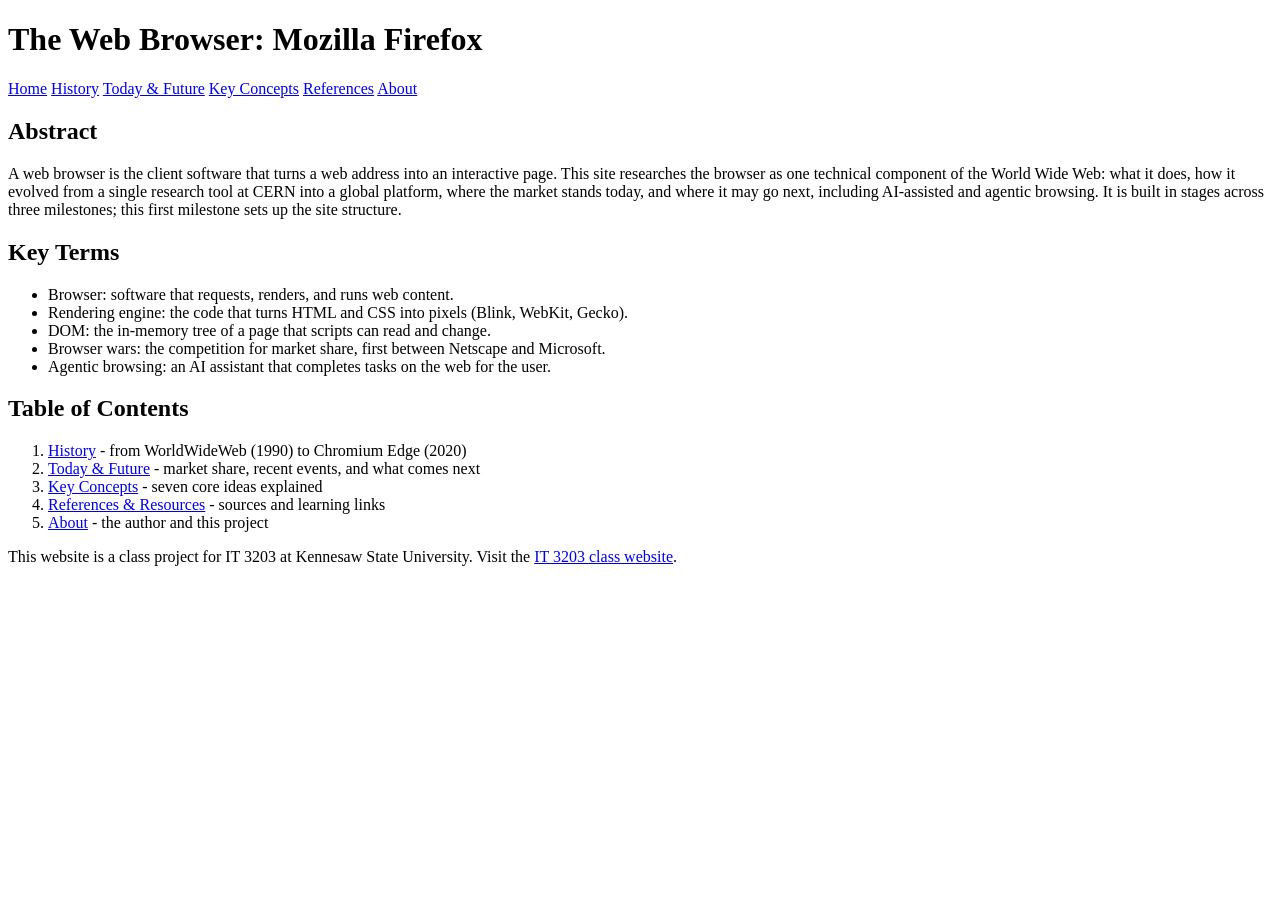
==== index.html @ f64e2f0d "Add files via upload" ====
<!DOCTYPE html>
<html lang="en">
<head>
  <meta charset="utf-8">
  <meta name="viewport" content="width=device-width, initial-scale=1">
  <title>Home | The Web Browser</title>
  <!Single shared stylesheet for every page>
  <link rel="stylesheet" href="css/style.css">
</head>
<body>
  <!Header and main menu: identical on every page>
  <header id="site-header">
    <h1>The Web Browser: Mozilla Firefox</h1>
    <nav class="site-nav" aria-label="Main menu">
      <a href="index.html" class="current" aria-current="page">Home</a>
      <a href="history.html" >History</a>
      <a href="current-and-future.html" >Today &amp; Future</a>
      <a href="key-concepts.html" >Key Concepts</a>
      <a href="references.html" >References</a>
      <a href="about.html" >About</a>
    </nav>
  </header>

  <main class="content">
    <h2>Abstract</h2>
    <p>A web browser is the client software that turns a web address into an interactive
    page. This site researches the browser as one technical component of the World Wide
    Web: what it does, how it evolved from a single research tool at CERN into a global
    platform, where the market stands today, and where it may go next, including
    AI-assisted and agentic browsing. It is built in stages across three milestones;
    this first milestone sets up the site structure.</p>

    <h2>Key Terms</h2>
    <ul>
      <li><span class="term">Browser:</span> software that requests, renders, and runs web content.</li>
      <li><span class="term">Rendering engine:</span> the code that turns HTML and CSS into pixels (Blink, WebKit, Gecko).</li>
      <li><span class="term">DOM:</span> the in-memory tree of a page that scripts can read and change.</li>
      <li><span class="term">Browser wars:</span> the competition for market share, first between Netscape and Microsoft.</li>
      <li><span class="term">Agentic browsing:</span> an AI assistant that completes tasks on the web for the user.</li>
    </ul>

    <!Table of contents linking to every other page>
    <section id="toc">
      <h2>Table of Contents</h2>
      <ol>
        <li><a href="history.html">History</a> - from WorldWideWeb (1990) to Chromium Edge (2020)</li>
        <li><a href="current-and-future.html">Today &amp; Future</a> - market share, recent events, and what comes next</li>
        <li><a href="key-concepts.html">Key Concepts</a> - seven core ideas explained</li>
        <li><a href="references.html">References &amp; Resources</a> - sources and learning links</li>
        <li><a href="about.html">About</a> - the author and this project</li>
      </ol>
    </section>
  </main>

  <!Footer: class project note and link (required) -->
  <footer id="site-footer">
    <p>This website is a class project for IT 3203 at Kennesaw State University.
    Visit the <a href="https://ksuweb.github.io/IT3203/">IT 3203 class website</a>.</p>
  </footer>
</body>
</html>
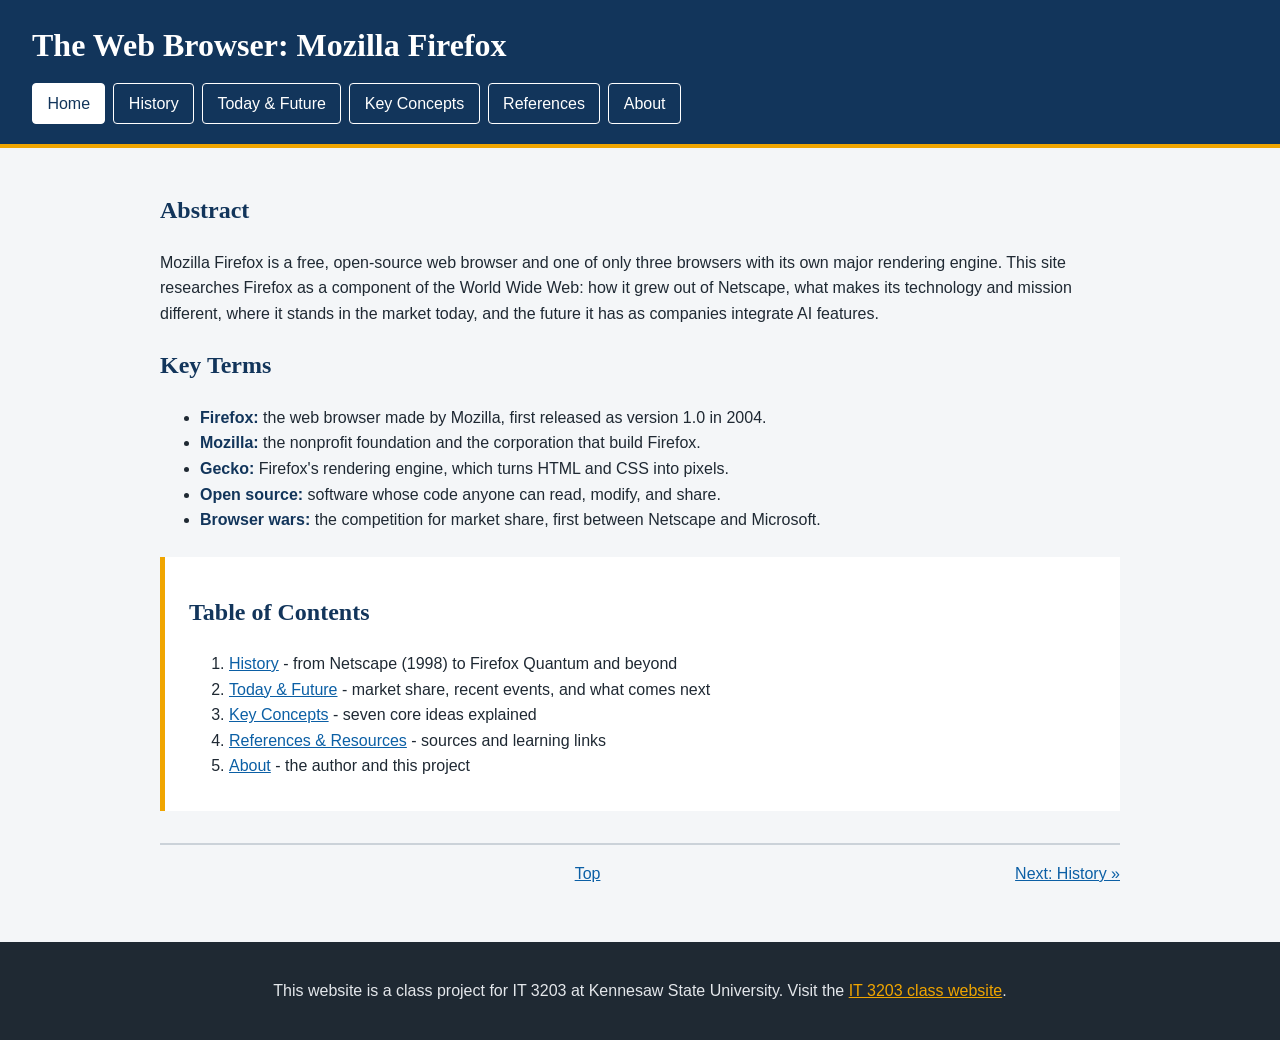
==== commit 1864b083: "Add files via upload" ====
--- a/index.html
+++ b/index.html
@@ -4,55 +4,59 @@
   <meta charset="utf-8">
   <meta name="viewport" content="width=device-width, initial-scale=1">
   <title>Home | The Web Browser</title>
-  <!Single shared stylesheet for every page>
+  <!-- Single shared stylesheet for every page -->
   <link rel="stylesheet" href="css/style.css">
 </head>
 <body>
-  <!Header and main menu: identical on every page>
+  <!-- Header and main menu: identical on every page -->
   <header id="site-header">
     <h1>The Web Browser: Mozilla Firefox</h1>
     <nav class="site-nav" aria-label="Main menu">
       <a href="index.html" class="current" aria-current="page">Home</a>
-      <a href="history.html" >History</a>
-      <a href="current-and-future.html" >Today &amp; Future</a>
-      <a href="key-concepts.html" >Key Concepts</a>
-      <a href="references.html" >References</a>
-      <a href="about.html" >About</a>
+      <a href="history.html">History</a>
+      <a href="current-and-future.html">Today &amp; Future</a>
+      <a href="key-concepts.html">Key Concepts</a>
+      <a href="references.html">References</a>
+      <a href="about.html">About</a>
     </nav>
   </header>
-
+  <!-- Brief introduction to the topic, the key terms used, and the table of contents -->
   <main class="content">
     <h2>Abstract</h2>
-    <p>A web browser is the client software that turns a web address into an interactive
-    page. This site researches the browser as one technical component of the World Wide
-    Web: what it does, how it evolved from a single research tool at CERN into a global
-    platform, where the market stands today, and where it may go next, including
-    AI-assisted and agentic browsing. It is built in stages across three milestones;
-    this first milestone sets up the site structure.</p>
+    <p>Mozilla Firefox is a free, open-source web browser and one of only three browsers
+    with its own major rendering engine. This site researches Firefox as a component of
+    the World Wide Web: how it grew out of Netscape, what makes its technology and
+    mission different, where it stands in the market today, and the future it has as companies integrate AI features.</p>
 
     <h2>Key Terms</h2>
     <ul>
-      <li><span class="term">Browser:</span> software that requests, renders, and runs web content.</li>
-      <li><span class="term">Rendering engine:</span> the code that turns HTML and CSS into pixels (Blink, WebKit, Gecko).</li>
-      <li><span class="term">DOM:</span> the in-memory tree of a page that scripts can read and change.</li>
+      <li><span class="term">Firefox:</span> the web browser made by Mozilla, first released as version 1.0 in 2004.</li>
+      <li><span class="term">Mozilla:</span> the nonprofit foundation and the corporation that build Firefox.</li>
+      <li><span class="term">Gecko:</span> Firefox's rendering engine, which turns HTML and CSS into pixels.</li>
+      <li><span class="term">Open source:</span> software whose code anyone can read, modify, and share.</li>
       <li><span class="term">Browser wars:</span> the competition for market share, first between Netscape and Microsoft.</li>
-      <li><span class="term">Agentic browsing:</span> an AI assistant that completes tasks on the web for the user.</li>
     </ul>
 
-    <!Table of contents linking to every other page>
+    <!-- Table of contents linking to every other page -->
     <section id="toc">
       <h2>Table of Contents</h2>
       <ol>
-        <li><a href="history.html">History</a> - from WorldWideWeb (1990) to Chromium Edge (2020)</li>
+        <li><a href="history.html">History</a> - from Netscape (1998) to Firefox Quantum and beyond</li>
         <li><a href="current-and-future.html">Today &amp; Future</a> - market share, recent events, and what comes next</li>
         <li><a href="key-concepts.html">Key Concepts</a> - seven core ideas explained</li>
         <li><a href="references.html">References &amp; Resources</a> - sources and learning links</li>
         <li><a href="about.html">About</a> - the author and this project</li>
       </ol>
     </section>
+    <!-- Previous / Top / Next links -->
+    <nav class="page-nav" aria-label="Page navigation">
+      <span></span>
+      <a href="#site-header">Top</a>
+      <a href="history.html">Next: History &raquo;</a>
+    </nav>
   </main>
 
-  <!Footer: class project note and link (required) -->
+  <!-- Footer: class project note and link -->
   <footer id="site-footer">
     <p>This website is a class project for IT 3203 at Kennesaw State University.
     Visit the <a href="https://ksuweb.github.io/IT3203/">IT 3203 class website</a>.</p>
--- a/css/style.css
+++ b/css/style.css
@@ -0,0 +1,216 @@
+
+
+/* ---- ELEMENT selectors: base typography, color, and spacing ---- */
+body {
+  font-family: "Segoe UI", Arial, sans-serif; /* font settings */
+  line-height: 1.6;
+  color: #1f2933;                              /* text color */
+  background-color: #f4f6f8;                   /* background color */
+  margin: 0;                                   /* margin */
+}
+
+h1, h2, h3 {
+  font-family: Georgia, "Times New Roman", serif;
+  color: #12355b;
+}
+
+h1 { margin-top: 0; }
+
+a { color: #0b5fa5; }
+
+/* Hover effect on links (required) */
+a:hover {
+  color: #c2410c;
+  text-decoration: none;
+  background-color: #fff3e8;
+}
+
+/* Table styling with borders (required) */
+table {
+  border-collapse: collapse;
+  width: 100%;
+  margin: 1rem 0;
+  background-color: #ffffff;
+}
+
+th, td {
+  border: 1px solid #b8c2cc;   /* border */
+  padding: 0.6rem 0.8rem;      /* padding */
+  text-align: left;
+}
+
+th {
+  background-color: #12355b;
+  color: #ffffff;
+}
+
+img {
+  max-width: 100%;
+  height: auto;
+}
+
+/* ---- ID selectors: unique page regions ---- */
+#site-header {
+  background-color: #12355b;
+  color: #ffffff;
+  padding: 1.25rem 2rem;
+  border-bottom: 4px solid #f0a500;
+}
+
+#site-header h1 {
+  color: #ffffff;
+  margin: 0;
+}
+
+#toc {
+  background-color: #ffffff;
+  border-left: 5px solid #f0a500;
+  padding: 1rem 1.5rem;
+  margin: 1.5rem 0;
+}
+
+#site-footer {
+  background-color: #1f2933;
+  color: #e4e7eb;
+  text-align: center;
+  padding: 1.25rem;
+  margin-top: 2rem;
+}
+
+#site-footer a { color: #f0a500; }
+
+/* ---- CLASS selectors: reusable components ---- */
+
+/* Main menu: FLEXBOX layout (required) */
+.site-nav {
+  display: flex;
+  flex-wrap: wrap;
+  gap: 0.5rem;
+  margin-top: 0.75rem;
+}
+
+.site-nav a {
+  color: #ffffff;
+  padding: 0.4rem 0.9rem;
+  border: 1px solid #ffffff;
+  border-radius: 4px;
+  text-decoration: none;
+}
+
+.site-nav a:hover {
+  background-color: #f0a500;
+  color: #12355b;
+}
+
+/* Highlights the page the visitor is currently on */
+.site-nav a.current {
+  background-color: #ffffff;
+  color: #12355b;
+}
+
+.content {
+  max-width: 960px;
+  margin: 0 auto;
+  padding: 1.5rem 2rem;
+}
+
+/* Card grid: CSS GRID layout (required) */
+.card-grid {
+  display: grid;
+  grid-template-columns: repeat(auto-fit, minmax(250px, 1fr));
+  gap: 1rem;
+}
+
+.card {
+  background-color: #ffffff;
+  border: 1px solid #cbd2d9;
+  border-radius: 6px;
+  padding: 1rem 1.25rem;
+  margin-bottom: 0.5rem;
+}
+
+.card h3 { margin-top: 0; }
+
+.term {
+  font-weight: bold;
+  color: #12355b;
+}
+
+.code-sample {
+  background-color: #1f2933;
+  color: #f5f7fa;
+  padding: 1rem;
+  border-radius: 6px;
+  overflow-x: auto;
+  font-family: Consolas, "Courier New", monospace;
+}
+
+.figure-box {
+  text-align: center;
+  margin: 1.5rem 0;
+}
+
+.figure-box figcaption {
+  font-size: 0.9rem;
+  color: #52606d;
+}
+
+/* ==========================================================
+   Tutorial-style navigation and RESPONSIVE DESIGN additions
+   ========================================================== */
+
+/* Grid auto-fit never forces columns wider than a small screen */
+.card-grid {
+  grid-template-columns: repeat(auto-fit, minmax(min(250px, 100%), 1fr));
+}
+
+/* In-page contents list at the top of longer pages */
+.on-this-page {
+  background-color: #ffffff;
+  border: 1px solid #cbd2d9;
+  border-radius: 6px;
+  padding: 0.75rem 1rem;
+  margin: 1rem 0;
+}
+
+.on-this-page ul {
+  display: flex;
+  flex-wrap: wrap;
+  gap: 0.5rem 1.5rem;
+  list-style: none;
+  margin: 0.4rem 0 0;
+  padding: 0;
+}
+
+/* Previous / Top / Next links at the bottom of each page */
+.page-nav {
+  display: flex;
+  justify-content: space-between;
+  align-items: center;
+  gap: 1rem;
+  border-top: 2px solid #cbd2d9;
+  margin-top: 2rem;
+  padding-top: 1rem;
+}
+
+/* Wide tables scroll inside their own box instead of breaking the page */
+.table-wrap {
+  overflow-x: auto;
+}
+
+caption {
+  text-align: left;
+  font-weight: bold;
+  color: #12355b;
+  padding-bottom: 0.4rem;
+}
+
+/* Media query: tablets and phones (max width 700px) */
+@media (max-width: 700px) {
+  #site-header { padding: 1rem; }
+  .content { padding: 1rem; }
+  .site-nav { flex-direction: column; }
+  .site-nav a { text-align: center; }
+  .page-nav { flex-direction: column; text-align: center; }
+  th, td { padding: 0.4rem 0.5rem; }
+}
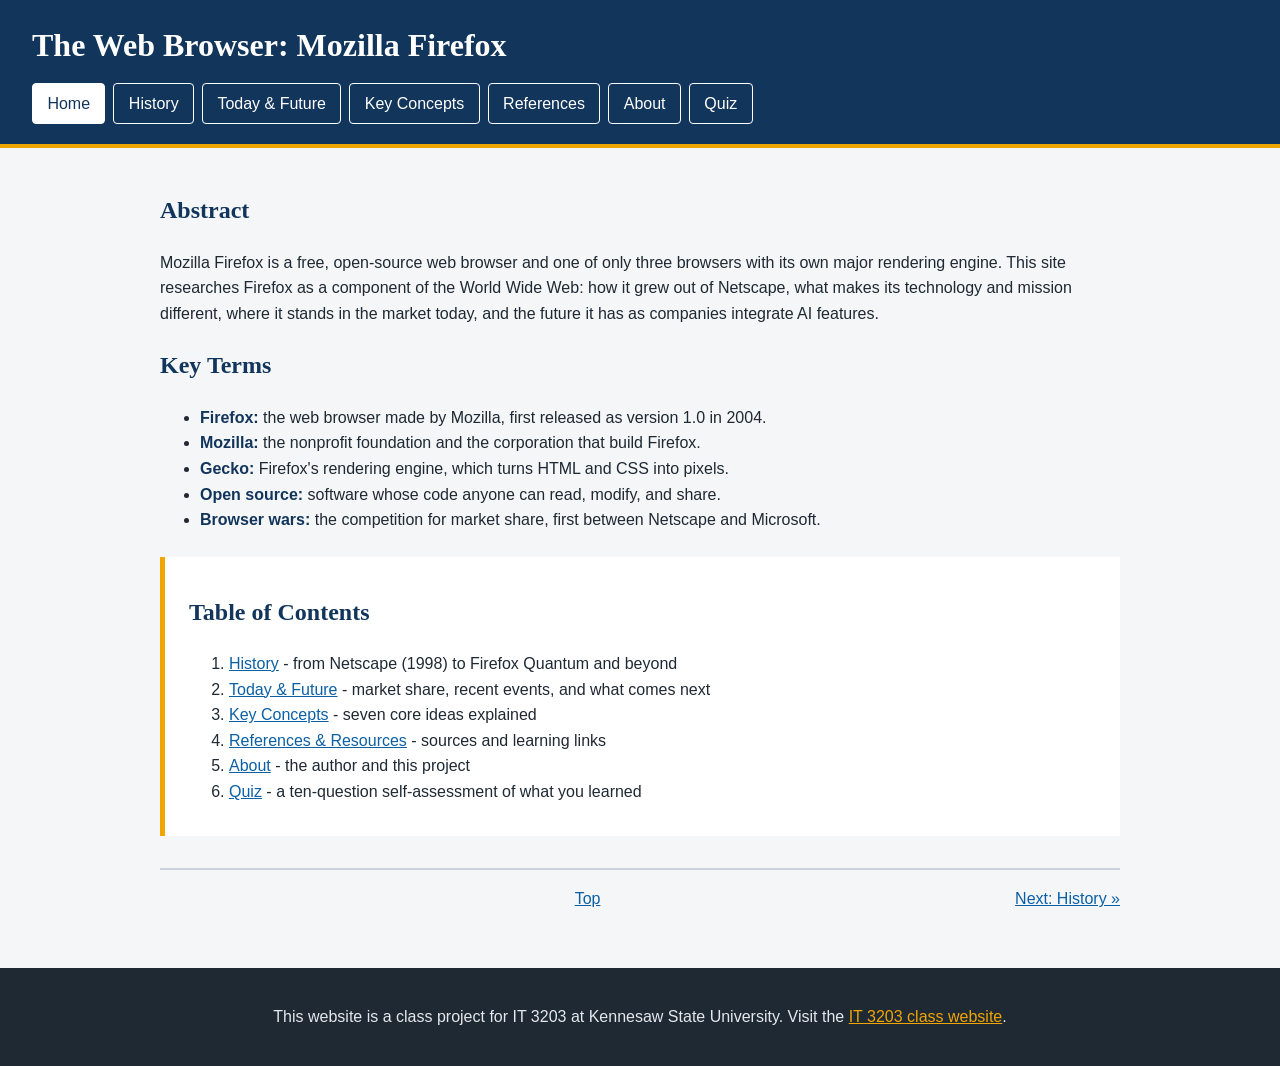
==== commit 968cc5c5: "Add files via upload" ====
--- a/index.html
+++ b/index.html
@@ -18,6 +18,7 @@
       <a href="key-concepts.html">Key Concepts</a>
       <a href="references.html">References</a>
       <a href="about.html">About</a>
+      <a href="quiz.html">Quiz</a>
     </nav>
   </header>
   <!-- Brief introduction to the topic, the key terms used, and the table of contents -->
@@ -46,6 +47,7 @@
         <li><a href="key-concepts.html">Key Concepts</a> - seven core ideas explained</li>
         <li><a href="references.html">References &amp; Resources</a> - sources and learning links</li>
         <li><a href="about.html">About</a> - the author and this project</li>
+        <li><a href="quiz.html">Quiz</a> - a ten-question self-assessment of what you learned</li>
       </ol>
     </section>
     <!-- Previous / Top / Next links -->
--- a/css/style.css
+++ b/css/style.css
@@ -214,3 +214,120 @@
   .page-nav { flex-direction: column; text-align: center; }
   th, td { padding: 0.4rem 0.5rem; }
 }
+
+
+/* ==========================================================
+   Milestone #2: QUIZ page (form controls, timer, results)
+   ========================================================== */
+
+/* [hidden] must win over the display rules below */
+[hidden] { display: none !important; }
+
+/* Buttons */
+.btn {
+  font: inherit;
+  font-weight: bold;
+  border: 2px solid #12355b;
+  border-radius: 4px;
+  padding: 0.65rem 1.5rem;
+  cursor: pointer;
+}
+.btn-primary { background-color: #12355b; color: #ffffff; }
+.btn-primary:hover { background-color: #f0a500; color: #12355b; }
+.btn-secondary { background-color: #ffffff; color: #12355b; }
+.btn-secondary:hover { background-color: #fff3e8; }
+
+/* Timer bar stays visible while scrolling */
+#timer-bar {
+  position: sticky;
+  top: 0;
+  z-index: 10;
+  display: flex;
+  justify-content: space-between;
+  align-items: center;
+  background-color: #ffffff;
+  border: 1px solid #cbd2d9;
+  border-bottom: 4px solid #f0a500;
+  border-radius: 6px;
+  padding: 0.6rem 1rem;
+  margin-bottom: 1rem;
+}
+#time-left { font-size: 1.3rem; font-variant-numeric: tabular-nums; color: #12355b; }
+#time-left.low { color: #b42318; }   /* last minute warning */
+
+/* Question blocks */
+fieldset.question {
+  background-color: #ffffff;
+  border: 1px solid #cbd2d9;
+  border-radius: 6px;
+  padding: 1rem 1.25rem;
+  margin: 0 0 1rem;
+}
+fieldset.question legend {
+  font-size: 0.8rem;
+  font-weight: bold;
+  text-transform: uppercase;
+  letter-spacing: 0.04em;
+  color: #12355b;
+  background-color: #e4ecf5;
+  border-radius: 99px;
+  padding: 0.1rem 0.7rem;
+}
+.question-text { font-weight: bold; margin: 0.5rem 0 0.75rem; }
+
+/* Radio and checkbox choices are styled as clickable rows */
+.choice {
+  display: flex;
+  align-items: center;
+  gap: 0.7rem;
+  border: 2px solid #cbd2d9;
+  border-radius: 6px;
+  padding: 0.55rem 0.9rem;
+  margin-bottom: 0.5rem;
+  cursor: pointer;
+}
+.choice:hover { border-color: #12355b; background-color: #f4f8fc; }
+.choice:has(input:checked) { border-color: #12355b; background-color: #e4ecf5; }
+.choice input { width: 1.1rem; height: 1.1rem; accent-color: #12355b; }
+
+input[type="text"] {
+  width: 100%;
+  font: inherit;
+  padding: 0.6rem 0.8rem;
+  border: 2px solid #b8c2cc;
+  border-radius: 6px;
+}
+input[type="text"]:focus {
+  outline: none;
+  border-color: #12355b;
+  box-shadow: 0 0 0 3px rgba(240, 165, 0, 0.45);
+}
+
+/* Results: green for pass/correct, red for fail/incorrect */
+#summary {
+  text-align: center;
+  border-radius: 6px;
+  padding: 1rem;
+  margin-bottom: 1.25rem;
+}
+#summary.pass { background-color: #e3f6ec; border: 2px solid #1e8e4f; }
+#summary.fail { background-color: #fdeceb; border: 2px solid #b42318; }
+.verdict { font-size: 1.8rem; font-weight: bold; }
+#summary.pass .verdict { color: #1e8e4f; }
+#summary.fail .verdict { color: #b42318; }
+.big-score { font-size: 2.2rem; font-weight: bold; color: #12355b; }
+.stats { display: flex; justify-content: center; flex-wrap: wrap; gap: 0.5rem 2rem; color: #52606d; }
+
+.review-item {
+  border-left: 6px solid;
+  border-radius: 6px;
+  padding: 0.75rem 1rem;
+  margin-bottom: 0.75rem;
+}
+.review-item h4 { margin: 0 0 0.3rem; }
+.review-item p { margin: 0.15rem 0; }
+.review-item.correct   { border-color: #1e8e4f; background-color: #e3f6ec; }
+.review-item.incorrect { border-color: #b42318; background-color: #fdeceb; }
+.correct .badge   { color: #1e8e4f; }
+.incorrect .badge { color: #b42318; }
+.badge { font-weight: bold; white-space: nowrap; }
